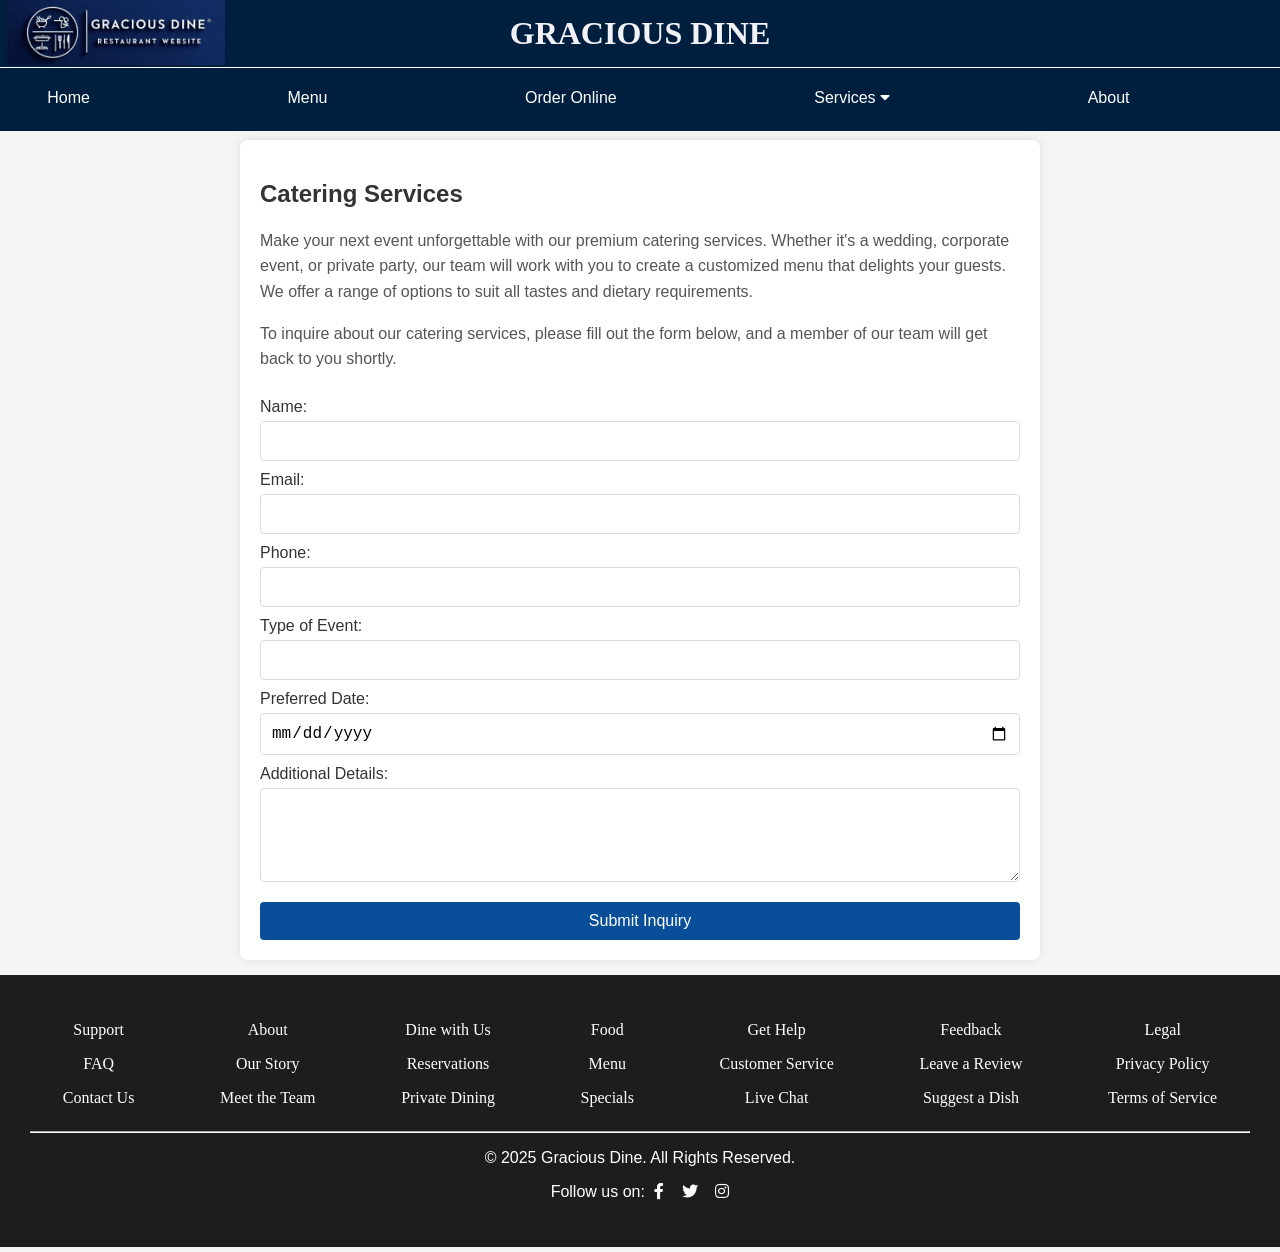
==== catering.html @ 472ecf31 "Initial commit - Restaurant website" ====
<!DOCTYPE html>
    <html lang="en">
    <head>
        <meta charset="UTF-8">
        <meta name="viewport" content="width=device-width, initial-scale=1.0">
        <title>Catering Services</title>
        <link rel="stylesheet" href="../css/home.css">
         
        <style>
            body {
                font-family: Arial, sans-serif;
                background-color: #f5f5f5;
                margin: 0;
                /* padding: 20px; */
                padding-top: 140px;
            }
    
            .container {
                
                max-width: 800px;
                margin: auto;
                background-color: #fff;
                padding: 20px;
                border-radius: 8px;
                box-shadow: 0 0 10px rgba(0, 0, 0, 0.1);
            }
    
            h2 {
                color: #333;
            }
    
            .container p {
                color: #555;
                line-height: 1.6;
            }
    
            form {
                display: flex;
                flex-direction: column;
            }
    
            label {
                margin-top: 10px;
                color: #333;
            }
    
            input, textarea {
                padding: 10px;
                margin-top: 5px;
                border: 1px solid #ddd;
                border-radius: 4px;
                font-size: 16px;
            }
    
            button {
                padding: 10px 20px;
                margin-top: 20px;
                background-color: #094e98;
                color: white;
                border: none;
                border-radius: 4px;
                font-size: 16px;
                cursor: pointer;
            }
    
            button:hover {
                background-color: #052f5c;
            }
        </style>
        <script> 
            function submitForm() 
               { 
                alert('Your form has been submitted'); // Clear the form fields 
                document.getElementById('name').value = ''; 
                document.getElementById('email').value = ''; 
                document.getElementById('phone').value = ''; 
                document.getElementById('event_type').value = ''; 
                document.getElementById('date').value = ''; 
                document.getElementById('details').value = ''; 
                } 
            
            </script>
    </head>
    <body>
       <!-- Header placeholder -->
     <div id="header-placeholder"></div>

        <!-- <h2>CATERING</h2>
        <a href="../home.html">Home</a> -->
    
    <div class="container">
        <h2>Catering Services</h2>
        <p>
            Make your next event unforgettable with our premium catering services. Whether it's a wedding, corporate event, or private party, our team will work with you to create a customized menu that delights your guests. We offer a range of options to suit all tastes and dietary requirements.
        </p>
        <p>
            To inquire about our catering services, please fill out the form below, and a member of our team will get back to you shortly.
        </p>
    
        <form onsubmit="alert('Your form has been submitted'); this.reset(); return false;">
            <label for="name">Name:</label>
            <input type="text" id="name" name="name" required>
    
            <label for="email">Email:</label>
            <input type="email" id="email" name="email" required>
    
            <label for="phone">Phone:</label>
            <input type="tel" id="phone" name="phone" required>
    
            <label for="event_type">Type of Event:</label>
            <input type="text" id="event_type" name="event_type" required>
    
            <label for="date">Preferred Date:</label>
            <input type="date" id="date" name="date" required>
    
            <label for="details">Additional Details:</label>
            <textarea id="details" name="details" rows="4" required></textarea>
    
            <button type="submit">Submit Inquiry</button>
        </form>
    </div>

 <!-- Footer placeholder -->
 <div id="footer-placeholder"></div>

 <script>
  // JavaScript to load the combined header and footer from the parent directory
  fetch('../header_Footer.html')
      .then(response => response.text())
      .then(data => {
          // Create a temporary element to parse the response
          const temp = document.createElement('div');
          temp.innerHTML = data;

          // Extract and insert the header content
          const headerContent = temp.querySelector('header').outerHTML;
          document.getElementById('header-placeholder').innerHTML = headerContent;

          // Extract and insert the footer content
          const footerContent = temp.querySelector('footer').outerHTML;
          document.getElementById('footer-placeholder').innerHTML = footerContent;
      });
</script>
</body>
</html>
---- css/home.css ----
* {
    box-sizing: border-box;
}
body {
    font-family: Arial, sans-serif;
    margin: 0; 
    padding-top: 120px;

}
h1{
    font-family: 'Times New Roman', Times, serif;
    margin: 0;
    padding: 15px;
    text-align: center;
    color: rgb(243, 243, 247);
    background-color: #001F3F; 
    border-bottom: 1px solid #fff;
    position: fixed;
    width: 100%;
    top: 0; 
    left: 0;
    z-index: 10; /* Higher z-index */  
}
.header-logo {
    /* width: 100px; Adjust logo size */
    display: inline-block;
    left: 7px;
    top: 0;
    position: fixed;
    height: 65px; /* Maintain the logo's aspect ratio */
    z-index:11;
}



/* .header-content {
    display: flex; /* Align items horizontally 
    align-items: center; /* Vertically center items 
    justify-content: center; /* Center horizontally within the header 
    gap: 10px; /* Space between the logo and the title 
    padding: 10px 0; /* Add padding above and below the header content 
}    */


.myclass {
   
    display: flex;
    justify-content: space-around; /* Distribute space around the items */
    align-items: center; /* Center items vertically */
    position: fixed;
    width: 100%;
    top: 65px;
    left: 0;
    background-color: #001F3F; /* Background color for the navbar */
    padding: 10px 0; /* Padding for the navbar */
    cursor: pointer;
    z-index: 5; /* Lower z-index */
    box-sizing: border-box;
}

.myclass a, .dropdown .dropbtn {
    color: white; /* Text color */
    text-decoration: none; /* Remove underline from links */
    padding: 14px 20px; /* Padding around the links */
    border-radius: 5px; /* Rounded corners */
    font-size: 16px; /* Font size */
}


.myclass a:hover, .dropdown .dropbtn:hover, .myclass a.active {
    background-color: #ddd; /* Darker blue on hover */
    color: black;
    
}
.active-container { 
    display: flex; /* Show the active container */ 

}


.dropdown {
    position: relative;
    display: inline-block;
   
}

.dropdown-content {
    display: none;
    position: absolute;
    background-color: #001F3F;
    min-width: 160px;
    box-shadow: 0px 8px 16px 0px rgba(0, 0, 0, 0.2);
    z-index: 1;
    margin-top: 15px;
}

.dropdown-content a {

    padding: 12px 16px;
    text-decoration: none;
    display: block;
    text-align: left;
    border-radius: 5px; /* Rounded corners for dropdown items */
}

.dropdown-content a:hover {
    background-color: #ddd;
}

.dropdown:hover .dropdown-content {
    display: block;
}
/* .last{
    background-color: black;
    color: white;
    display: flex;
    align-items: center;
    justify-content: center;
    margin-top: 70px;
} */

 .last{

     background-color: #1d1d1d; 
     color: white; 
     padding: 30px; 
     text-align: center; 
     margin-top: 15px;
 }

@media  screen and (max-width:480px){

.myclass  {
    justify-content: center;
    margin: 0;
    padding: 0;
    height: 80px;
    
}
.myclass a, .dropdown .dropbtn {
    padding: 10px;
    text-align: center;
    border-bottom: none;
}
.dropbtn i {
    
    margin-left: 5px;
    vertical-align: middle;
    display: inline-block;
    padding-left: 0; /* Remove any extra padding */
    padding-right: 0;
    position: relative; /* Ensures alignment stays intact */
    top: 0; /* Ensure the icon stays aligned vertically */
}
.dropbtn {
    display: inline-flex;
    align-items: center;
}


.last{
    justify-content: center;
    height: 530px;
}

}
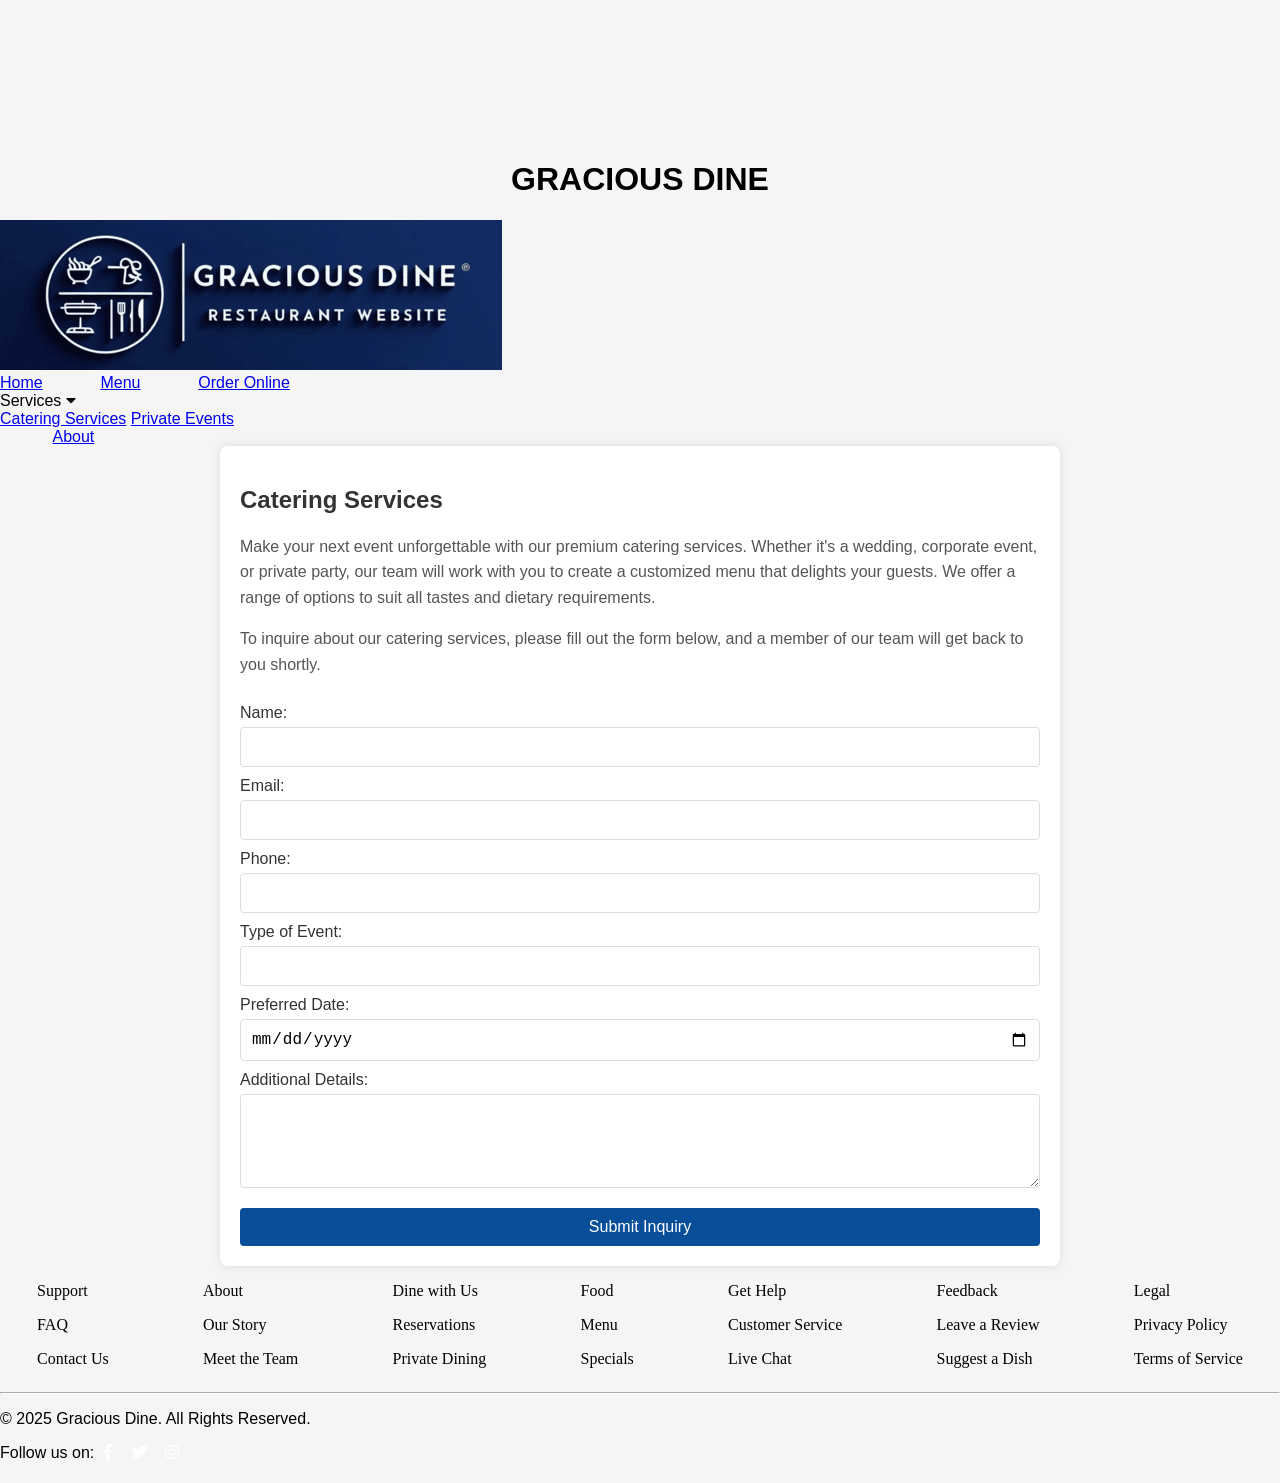
==== commit 88b056c4: "Made changes to some code" ====
--- a/catering.html
+++ b/catering.html
@@ -4,69 +4,9 @@
         <meta charset="UTF-8">
         <meta name="viewport" content="width=device-width, initial-scale=1.0">
         <title>Catering Services</title>
-        <link rel="stylesheet" href="../css/home.css">
+        <link rel="stylesheet" href="./css/catering.css">
          
-        <style>
-            body {
-                font-family: Arial, sans-serif;
-                background-color: #f5f5f5;
-                margin: 0;
-                /* padding: 20px; */
-                padding-top: 140px;
-            }
-    
-            .container {
-                
-                max-width: 800px;
-                margin: auto;
-                background-color: #fff;
-                padding: 20px;
-                border-radius: 8px;
-                box-shadow: 0 0 10px rgba(0, 0, 0, 0.1);
-            }
-    
-            h2 {
-                color: #333;
-            }
-    
-            .container p {
-                color: #555;
-                line-height: 1.6;
-            }
-    
-            form {
-                display: flex;
-                flex-direction: column;
-            }
-    
-            label {
-                margin-top: 10px;
-                color: #333;
-            }
-    
-            input, textarea {
-                padding: 10px;
-                margin-top: 5px;
-                border: 1px solid #ddd;
-                border-radius: 4px;
-                font-size: 16px;
-            }
-    
-            button {
-                padding: 10px 20px;
-                margin-top: 20px;
-                background-color: #094e98;
-                color: white;
-                border: none;
-                border-radius: 4px;
-                font-size: 16px;
-                cursor: pointer;
-            }
-    
-            button:hover {
-                background-color: #052f5c;
-            }
-        </style>
+
         <script> 
             function submitForm() 
                { 
@@ -84,9 +24,6 @@
     <body>
        <!-- Header placeholder -->
      <div id="header-placeholder"></div>
-
-        <!-- <h2>CATERING</h2>
-        <a href="../home.html">Home</a> -->
     
     <div class="container">
         <h2>Catering Services</h2>
@@ -123,23 +60,6 @@
  <!-- Footer placeholder -->
  <div id="footer-placeholder"></div>
 
- <script>
-  // JavaScript to load the combined header and footer from the parent directory
-  fetch('../header_Footer.html')
-      .then(response => response.text())
-      .then(data => {
-          // Create a temporary element to parse the response
-          const temp = document.createElement('div');
-          temp.innerHTML = data;
-
-          // Extract and insert the header content
-          const headerContent = temp.querySelector('header').outerHTML;
-          document.getElementById('header-placeholder').innerHTML = headerContent;
-
-          // Extract and insert the footer content
-          const footerContent = temp.querySelector('footer').outerHTML;
-          document.getElementById('footer-placeholder').innerHTML = footerContent;
-      });
-</script>
+<script src="./js/header_Footer.js"></script>
 </body>
 </html> 
--- a/css/catering.css
+++ b/css/catering.css
@@ -0,0 +1,58 @@
+ body {
+                font-family: Arial, sans-serif;
+                background-color: #f5f5f5;
+                margin: 0;
+                padding-top: 140px;
+            }
+    
+            .container {
+                
+                max-width: 800px;
+                margin: auto;
+                background-color: #fff;
+                padding: 20px;
+                border-radius: 8px;
+                box-shadow: 0 0 10px rgba(0, 0, 0, 0.1);
+            }
+    
+            h2 {
+                color: #333;
+            }
+    
+            .container p {
+                color: #555;
+                line-height: 1.6;
+            }
+    
+            form {
+                display: flex;
+                flex-direction: column;
+            }
+    
+            label {
+                margin-top: 10px;
+                color: #333;
+            }
+    
+            input, textarea {
+                padding: 10px;
+                margin-top: 5px;
+                border: 1px solid #ddd;
+                border-radius: 4px;
+                font-size: 16px;
+            }
+    
+            button {
+                padding: 10px 20px;
+                margin-top: 20px;
+                background-color: #094e98;
+                color: white;
+                border: none;
+                border-radius: 4px;
+                font-size: 16px;
+                cursor: pointer;
+            }
+    
+            button:hover {
+                background-color: #052f5c;
+            }
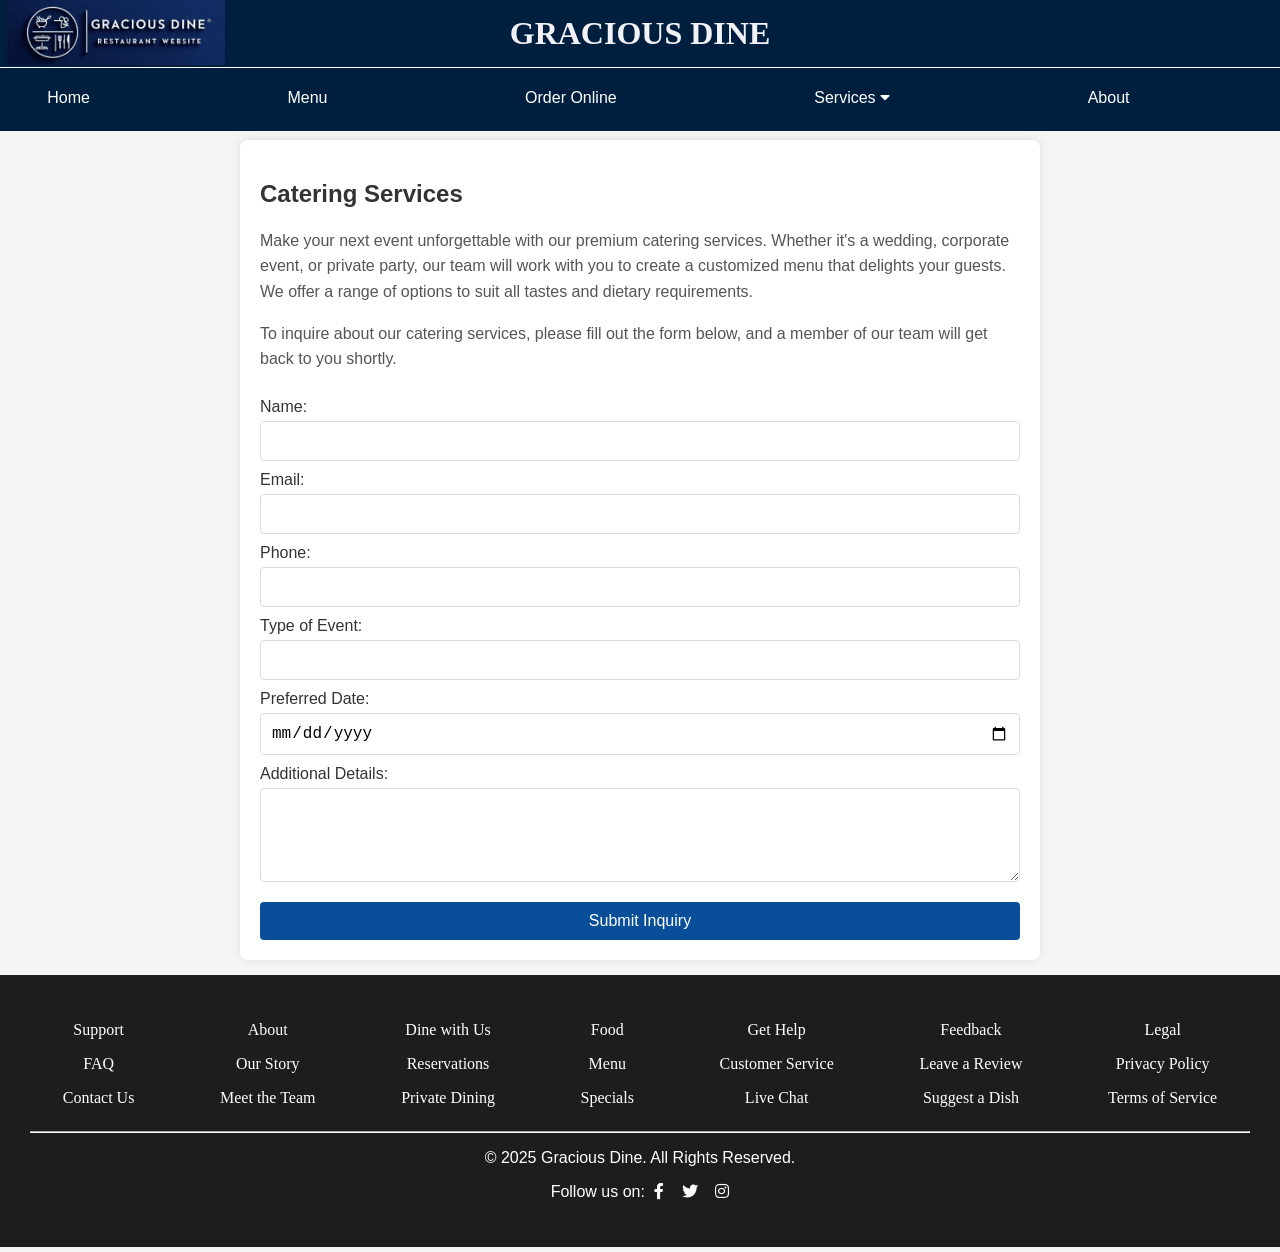
==== commit 5a0c0e6b: "Fixed header/footer in Order page, added JS wishlist alerts, and applied minor layout fixes" ====
--- a/catering.html
+++ b/catering.html
@@ -4,6 +4,7 @@
         <meta charset="UTF-8">
         <meta name="viewport" content="width=device-width, initial-scale=1.0">
         <title>Catering Services</title>
+        <link rel="stylesheet" href="./css/home.css">
         <link rel="stylesheet" href="./css/catering.css">
          
 
--- a/css/home.css
+++ b/css/home.css
@@ -0,0 +1,148 @@
+* {
+    box-sizing: border-box;
+}
+body {
+    font-family: Arial, sans-serif;
+    margin: 0; 
+    padding-top: 120px;
+
+}
+h1{
+    font-family: 'Times New Roman', Times, serif;
+    margin: 0;
+    padding: 15px;
+    text-align: center;
+    color: rgb(243, 243, 247);
+    background-color: #001F3F; 
+    border-bottom: 1px solid #fff;
+    position: fixed;
+    width: 100%;
+    top: 0; 
+    left: 0;
+    z-index: 10; /* Higher z-index */  
+}
+.header-logo {
+    display: inline-block;
+    left: 7px;
+    top: 0;
+    position: fixed;
+    height: 65px; /* Maintain the logo's aspect ratio */
+    z-index:11;
+}
+
+.myclass {
+   
+    display: flex;
+    justify-content: space-around; /* Distribute space around the items */
+    align-items: center; /* Center items vertically */
+    position: fixed;
+    width: 100%;
+    top: 65px;
+    left: 0;
+    background-color: #001F3F; 
+    padding: 10px 0;
+    cursor: pointer;
+    z-index: 5; /* Lower z-index */
+    box-sizing: border-box;
+}
+
+.myclass a, .dropdown .dropbtn {
+    color: white; 
+    text-decoration: none; 
+    padding: 14px 20px; 
+    border-radius: 5px; 
+    font-size: 16px; 
+}
+
+
+.myclass a:hover, .dropdown .dropbtn:hover, .myclass a.active {
+    background-color: #ddd; 
+    color: black;
+    
+}
+.active-container { 
+    display: flex; /* Show the active container */ 
+
+}
+
+
+.dropdown {
+    position: relative;
+    display: inline-block;
+   
+}
+
+.dropdown-content {
+    display: none;
+    position: absolute;
+    background-color: #001F3F;
+    min-width: 160px;
+    box-shadow: 0px 8px 16px 0px rgba(0, 0, 0, 0.2);
+    z-index: 1;
+    margin-top: 15px;
+}
+
+.dropdown-content a {
+
+    padding: 12px 16px;
+    text-decoration: none;
+    display: block;
+    text-align: left;
+    border-radius: 5px; 
+}
+
+.dropdown-content a:hover {
+    background-color: #ddd;
+}
+
+.dropdown:hover .dropdown-content {
+    display: block;
+}
+
+
+ .last{
+
+     background-color: #1d1d1d; 
+     color: white; 
+     padding: 30px; 
+     text-align: center; 
+     margin-top: 15px;
+ }
+
+@media  screen and (max-width:480px){
+
+.myclass  {
+    justify-content: center;
+    margin: 0;
+    padding: 0;
+    height: 80px;
+    
+}
+.myclass a, .dropdown .dropbtn {
+    padding: 10px;
+    text-align: center;
+    border-bottom: none;
+}
+.dropbtn i {
+    
+    margin-left: 5px;
+    vertical-align: middle;
+    display: inline-block;
+    padding-left: 0; 
+    padding-right: 0;
+    position: relative; /* Ensures alignment stays intact */
+    top: 0; 
+}
+.dropbtn {
+    display: inline-flex;
+    align-items: center;
+}
+
+.last{
+    justify-content: center;
+    height: 530px;
+}
+
+}
+
+
